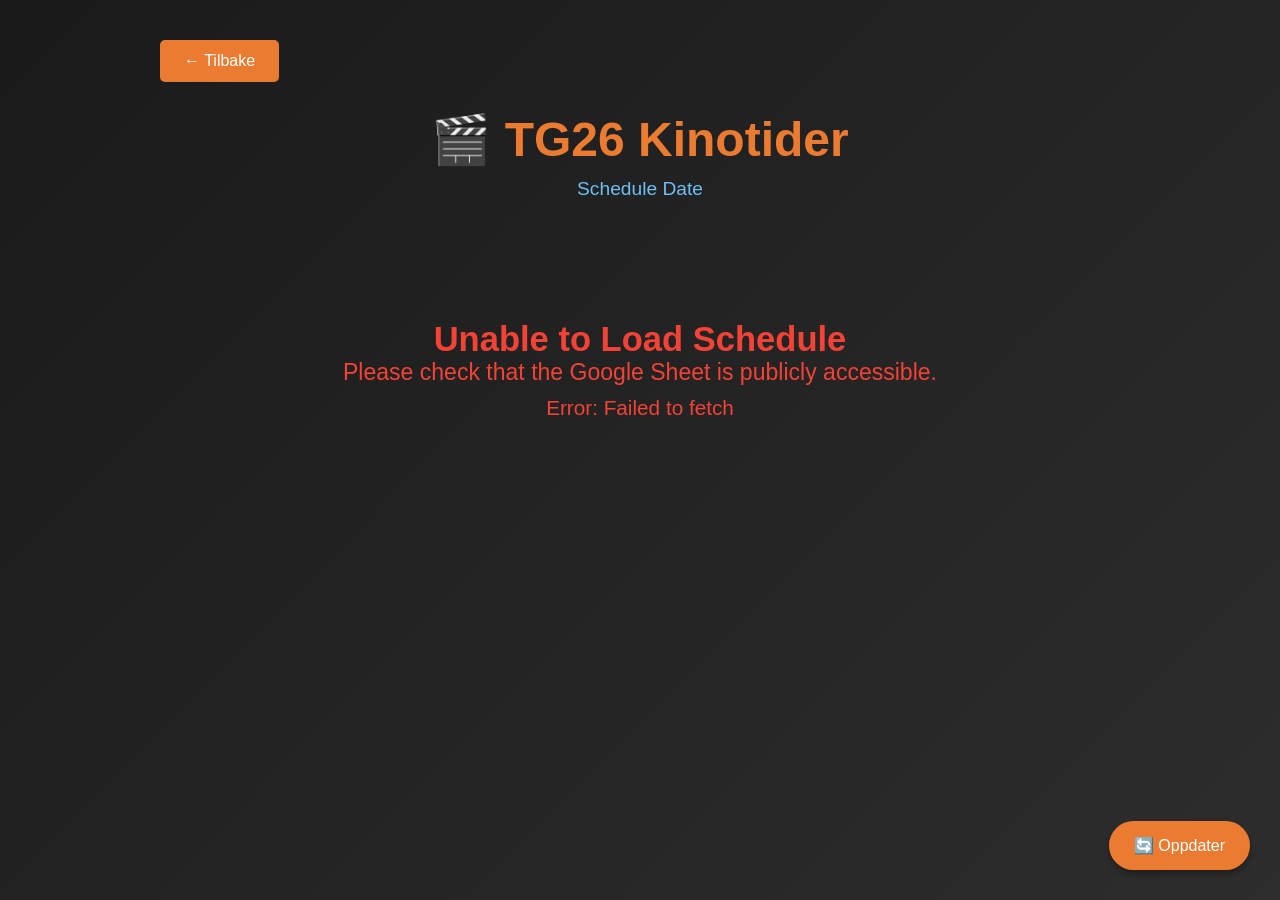
==== schedule.html @ d9b5d4da "Update schedule.html" ====
<!DOCTYPE html>
<html lang="en">
<head>
    <meta charset="UTF-8">
    <meta name="viewport" content="width=device-width, initial-scale=1.0">
    <title>TG26 Kinotider</title>
    <link rel="stylesheet" href="styles.css">
    <style>
        .schedule-container {
            max-width: 1000px;
            margin: 0 auto;
            padding: 20px;
        }

        .back-button {
            display: inline-block;
            margin-bottom: 30px;
            padding: 12px 24px;
            background: var(--primary-color);
            color: var(--text-color);
            text-decoration: none;
            border-radius: 5px;
            transition: all 0.3s ease;
        }

        .back-button:hover {
            background: var(--hover-color);
            transform: translateY(-2px);
        }

        .schedule-header {
            text-align: center;
            margin-bottom: 40px;
        }

        .schedule-header h1 {
            font-size: 3em;
            color: var(--primary-color);
            margin-bottom: 10px;
        }

        .schedule-date {
            font-size: 1.2em;
            color: var(--accent-color);
        }

        .schedule-timeline {
            position: relative;
        }

        .schedule-item {
            background: var(--card-bg);
            border-radius: 10px;
            padding: 25px;
            margin-bottom: 20px;
            box-shadow: 0 4px 6px rgba(0, 0, 0, 0.3);
            transition: transform 0.3s ease, box-shadow 0.3s ease;
            display: flex;
            gap: 20px;
            align-items: center;
        }

        .schedule-item:hover {
            transform: translateX(5px);
            box-shadow: 0 6px 12px rgba(229, 9, 20, 0.4);
        }

        .schedule-time {
            font-size: 2em;
            font-weight: bold;
            color: var(--primary-color);
            min-width: 120px;
            text-align: center;
        }

        .schedule-details {
            flex: 1;
        }

        .schedule-movie-title {
            font-size: 1.5em;
            font-weight: bold;
            color: var(--text-color);
            margin-bottom: 10px;
        }

        .schedule-info {
            display: flex;
            gap: 20px;
            flex-wrap: wrap;
            color: #999;
        }

        .schedule-info-item {
            display: flex;
            align-items: center;
            gap: 5px;
        }

        .schedule-location {
            background: var(--primary-color);
            color: var(--text-color);
            padding: 5px 15px;
            border-radius: 20px;
            font-size: 0.9em;
        }

        .loading {
            text-align: center;
            padding: 40px;
            color: #999;
            font-size: 1.2em;
        }

        .error {
            text-align: center;
            padding: 40px;
            color: #f44336;
            font-size: 1.2em;
        }

        .empty-schedule {
            text-align: center;
            padding: 60px 20px;
            color: #999;
        }

        .empty-schedule h2 {
            color: var(--primary-color);
            margin-bottom: 20px;
        }

        .refresh-button {
            position: fixed;
            bottom: 30px;
            right: 30px;
            background: var(--primary-color);
            color: var(--text-color);
            border: none;
            padding: 15px 25px;
            border-radius: 50px;
            cursor: pointer;
            font-size: 1em;
            box-shadow: 0 4px 6px rgba(0, 0, 0, 0.3);
            transition: all 0.3s ease;
        }

        .refresh-button:hover {
            background: var(--hover-color);
            transform: scale(1.1);
        }

        @media (max-width: 768px) {
            .schedule-header h1 {
                font-size: 2em;
            }

            .schedule-item {
                flex-direction: column;
                text-align: center;
            }

            .schedule-time {
                min-width: auto;
            }

            .schedule-info {
                justify-content: center;
            }
        }
    </style>
<script src="https://sites.super.myninja.ai/_assets/ninja-daytona-script.js"></script>
</head>
<body>
    <div class="schedule-container">
        <a href="index.html" class="back-button">← Tilbake</a>
        
        <div class="schedule-header">
            <h1>🎬 TG26 Kinotider</h1>
            <p class="schedule-date" id="scheduleDate">Laster...</p>
        </div>

        <div id="scheduleContent" class="loading">
            Laster tider...
        </div>

        <button class="refresh-button" onclick="loadSchedule()">🔄 Oppdater</button>
    </div>

    <script>
        // CONFIGURATION - Replace with your Google Sheet ID
        const GOOGLE_SHEET_ID = '16wHVW-MeOC2cM5caZae4ocQkgW147k8fURJE1o3QRjI';
        const SHEET_NAME = 'Schedule'; // Name of the sheet tab
        
        // Auto-refresh every 30 seconds
        let autoRefreshInterval;

        // Load schedule on page load
        document.addEventListener('DOMContentLoaded', () => {
            loadSchedule();
            startAutoRefresh();
            updateDate(); // This is now async
        });

        // Update current date
async function updateDate() {
    const dateElement = document.getElementById('scheduleDate');
    
        try {
            // Load the sheet data to get the custom date from F2
            const csvUrl = `https://docs.google.com/spreadsheets/d/${GOOGLE_SHEET_ID}/gviz/tq?tqx=out:csv&sheet=${SHEET_NAME}`;
            const response = await fetch(csvUrl);
            const csvText = await response.text();
            const lines = csvText.split('\n').filter(line => line.trim());
            
            if (lines.length >= 2) {
                // Get row 2 (index 1) and column F (index 5)
                const secondRow = parseCSVLine(lines[1]);
                const customDate = secondRow[5] ? secondRow[5].replace(/"/g, '').trim() : 'Schedule Date';
                dateElement.textContent = customDate;
            } else {
                dateElement.textContent = 'Schedule Date';
            }
        } catch (error) {
            console.error('Error loading custom date:', error);
            dateElement.textContent = 'Schedule Date';
        }

}


        // Load schedule from Google Sheets
        async function loadSchedule() {
            const contentDiv = document.getElementById('scheduleContent');
            contentDiv.innerHTML = '<div class="loading">Loading schedule...</div>';

            try {
                // Construct CSV export URL
                const csvUrl = `https://docs.google.com/spreadsheets/d/${GOOGLE_SHEET_ID}/gviz/tq?tqx=out:csv&sheet=${SHEET_NAME}`;
                
                const response = await fetch(csvUrl);
                if (!response.ok) {
                    throw new Error('Failed to load schedule');
                }

                const csvText = await response.text();
                const scheduleData = parseCSV(csvText);
                
                if (scheduleData.length === 0) {
                    contentDiv.innerHTML = `
                        <div class="empty-schedule">
                            <h2>No Movies Scheduled Yet</h2>
                            <p>The schedule will appear here once it's been set up.</p>
                        </div>
                    `;
                    return;
                }

                displaySchedule(scheduleData);
            } catch (error) {
                console.error('Error loading schedule:', error);
                contentDiv.innerHTML = `
                    <div class="error">
                        <h2>Unable to Load Schedule</h2>
                        <p>Please check that the Google Sheet is publicly accessible.</p>
                        <p style="font-size: 0.9em; margin-top: 10px;">Error: ${error.message}</p>
                    </div>
                `;
            }
        }

        // Parse CSV data
        function parseCSV(csvText) {
            const lines = csvText.split('\n').filter(line => line.trim());
            if (lines.length <= 1) return []; // Only header or empty

            const schedule = [];
            for (let i = 1; i < lines.length; i++) {
                const values = parseCSVLine(lines[i]);
                if (values.length >= 2 && values[0] && values[1]) {
                    schedule.push({
                        time: values[0].replace(/"/g, '').trim(),
                        title: values[1].replace(/"/g, '').trim(),
                        duration: values[2] ? values[2].replace(/"/g, '').trim() : '',
                        location: values[3] ? values[3].replace(/"/g, '').trim() : ''
                    });
                }
            }
            return schedule;
        }

        // Parse a single CSV line (handles quoted commas)
        function parseCSVLine(line) {
            const result = [];
            let current = '';
            let inQuotes = false;

            for (let i = 0; i < line.length; i++) {
                const char = line[i];

                if (char === '"') {
                    inQuotes = !inQuotes;
                } else if (char === ',' && !inQuotes) {
                    result.push(current.trim());
                    current = '';
                } else {
                    current += char;
                }
            }

            result.push(current.trim());
            return result;
        }

        // Display schedule
        function displaySchedule(scheduleData) {
            const contentDiv = document.getElementById('scheduleContent');
            
            const html = scheduleData.map(item => `
                <div class="schedule-item">
                    <div class="schedule-time">${item.time}</div>
                    <div class="schedule-details">
                        <div class="schedule-movie-title">${item.title}</div>
                        <div class="schedule-info">
                            ${item.duration ? `<div class="schedule-info-item">⏱️ ${item.duration}</div>` : ''}
                            ${item.location ? `<div class="schedule-location">${item.location}</div>` : ''}
                        </div>
                    </div>
                </div>
            `).join('');

            contentDiv.innerHTML = `<div class="schedule-timeline">${html}</div>`;
        }

        // Start auto-refresh
        function startAutoRefresh() {
            autoRefreshInterval = setInterval(() => {
                loadSchedule();
            }, 30000); // Refresh every 30 seconds
        }

        // Stop auto-refresh (if needed)
        function stopAutoRefresh() {
            if (autoRefreshInterval) {
                clearInterval(autoRefreshInterval);
            }
        }
    </script>
</body>
</html>
---- styles.css ----
* {
    margin: 0;
    padding: 0;
    box-sizing: border-box;
}

:root {
    --primary-color: #ea7b31;
    --secondary-color: #221f1f;
    --accent-color: #6fc0f4;
    --text-color: #ffffff;
    --card-bg: #2f2f2f;
    --hover-color: #ee9e33;
}

body {
    font-family: 'Segoe UI', Tahoma, Geneva, Verdana, sans-serif;
    background: linear-gradient(135deg, #1a1a1a 0%, #2d2d2d 100%);
    color: var(--text-color);
    min-height: 100vh;
    padding: 20px;
}

.container {
    max-width: 1200px;
    margin: 0 auto;
}

header {
    text-align: center;
    margin-bottom: 40px;
    position: relative;
}

header h1 {
    font-size: 3em;
    color: var(--primary-color);
    margin-bottom: 10px;
    text-shadow: 2px 2px 4px rgba(0, 0, 0, 0.5);
}

.subtitle {
    font-size: 1.2em;
    color: var(--accent-color);
    margin-bottom: 20px;
}

.admin-btn {
    position: absolute;
    top: 0;
    right: 0;
    background: var(--card-bg);
    color: var(--text-color);
    border: 2px solid var(--primary-color);
    padding: 10px 20px;
    border-radius: 5px;
    cursor: pointer;
    font-size: 0.9em;
    transition: all 0.3s ease;
}

.admin-btn:hover {
    background: var(--primary-color);
    transform: translateY(-2px);
}

.search-section {
    background: var(--card-bg);
    padding: 30px;
    border-radius: 10px;
    margin-bottom: 40px;
    box-shadow: 0 4px 6px rgba(0, 0, 0, 0.3);
}

.search-section h2 {
    margin-bottom: 20px;
    color: var(--primary-color);
}

.search-container {
    position: relative;
}

#movieSearch {
    width: 100%;
    padding: 15px;
    font-size: 1.1em;
    border: 2px solid var(--primary-color);
    border-radius: 5px;
    background: var(--secondary-color);
    color: var(--text-color);
    outline: none;
}

#movieSearch:focus {
    border-color: var(--hover-color);
    box-shadow: 0 0 10px rgba(229, 9, 20, 0.3);
}

.search-results {
    position: absolute;
    top: 100%;
    left: 0;
    right: 0;
    background: var(--secondary-color);
    border: 2px solid var(--primary-color);
    border-top: none;
    border-radius: 0 0 5px 5px;
    max-height: 400px;
    overflow-y: auto;
    z-index: 1000;
    display: none;
}

.search-results.active {
    display: block;
}

.search-result-item {
    padding: 15px;
    cursor: pointer;
    border-bottom: 1px solid #444;
    display: flex;
    align-items: center;
    gap: 15px;
    transition: background 0.2s ease;
}

.search-result-item:hover {
    background: var(--card-bg);
}

.search-result-item img {
    width: 50px;
    height: 75px;
    object-fit: cover;
    border-radius: 3px;
}

.search-result-info {
    flex: 1;
}

.search-result-title {
    font-weight: bold;
    color: var(--text-color);
    margin-bottom: 5px;
}

.search-result-year {
    color: #999;
    font-size: 0.9em;
}

.movies-section {
    margin-bottom: 40px;
}

.section-header {
    display: flex;
    justify-content: space-between;
    align-items: center;
    margin-bottom: 20px;
}

.section-header h2 {
    color: var(--primary-color);
}

.movie-count {
    background: var(--primary-color);
    padding: 5px 15px;
    border-radius: 20px;
    font-size: 0.9em;
}

.movies-list {
    display: grid;
    grid-template-columns: repeat(auto-fill, minmax(300px, 1fr));
    gap: 20px;
}

.empty-state {
    grid-column: 1 / -1;
    text-align: center;
    padding: 40px;
    color: #999;
    font-size: 1.1em;
}

.movie-card {
    background: var(--card-bg);
    border-radius: 10px;
    overflow: hidden;
    box-shadow: 0 4px 6px rgba(0, 0, 0, 0.3);
    transition: transform 0.3s ease, box-shadow 0.3s ease;
    display: flex;
    flex-direction: column;
}

.movie-card:hover {
    transform: translateY(-5px);
    box-shadow: 0 8px 12px rgba(229, 9, 20, 0.4);
}

.movie-poster {
    width: 100%;
    height: 400px;
    object-fit: cover;
    background: #1a1a1a;
}

.movie-info {
    padding: 20px;
    flex: 1;
    display: flex;
    flex-direction: column;
}

.movie-title {
    font-size: 1.3em;
    font-weight: bold;
    margin-bottom: 10px;
    color: var(--text-color);
}

.movie-year {
    color: #999;
    margin-bottom: 10px;
    font-size: 0.9em;
}

.movie-overview {
    color: #ccc;
    font-size: 0.9em;
    line-height: 1.5;
    margin-bottom: 15px;
    flex: 1;
    display: -webkit-box;
    -webkit-line-clamp: 3;
    -webkit-box-orient: vertical;
    overflow: hidden;
}

.movie-rating {
    color: #ffd700;
    margin-bottom: 15px;
    font-size: 0.9em;
}

.vote-section {
    display: flex;
    align-items: center;
    justify-content: space-between;
    padding-top: 15px;
    border-top: 1px solid #444;
}

.vote-btn {
    background: var(--primary-color);
    color: var(--text-color);
    border: none;
    padding: 12px 24px;
    border-radius: 5px;
    cursor: pointer;
    font-size: 1.1em;
    font-weight: bold;
    transition: all 0.3s ease;
    display: flex;
    align-items: center;
    gap: 8px;
}

.vote-btn:hover {
    background: var(--hover-color);
    transform: scale(1.05);
}

.vote-btn:active {
    transform: scale(0.95);
}

.vote-count {
    font-size: 1.5em;
    font-weight: bold;
    color: var(--primary-color);
}

footer {
    text-align: center;
    padding: 20px;
    color: #999;
    margin-top: 40px;
}

footer a {
    color: var(--primary-color);
    text-decoration: none;
}

.tmdb-logo {
    height: 20px;
    margin-top: 10px;
    opacity: 0.7;
}

/* Modal Styles */
.modal {
    display: none;
    position: fixed;
    z-index: 2000;
    left: 0;
    top: 0;
    width: 100%;
    height: 100%;
    background-color: rgba(0, 0, 0, 0.8);
    overflow-y: auto;
}

.modal.active {
    display: block;
}

.modal-content {
    background-color: var(--card-bg);
    margin: 50px auto;
    padding: 30px;
    border: 2px solid var(--primary-color);
    border-radius: 10px;
    width: 90%;
    max-width: 800px;
    position: relative;
}

.close {
    color: #aaa;
    float: right;
    font-size: 28px;
    font-weight: bold;
    cursor: pointer;
    line-height: 20px;
}

.close:hover {
    color: var(--primary-color);
}

.admin-section h2,
.admin-section h3,
.admin-section h4 {
    color: var(--primary-color);
    margin-bottom: 20px;
}

.admin-section input {
    width: 100%;
    padding: 12px;
    margin-bottom: 15px;
    background: var(--secondary-color);
    border: 2px solid #444;
    border-radius: 5px;
    color: var(--text-color);
    font-size: 1em;
}

.admin-section input:focus {
    outline: none;
    border-color: var(--primary-color);
}

.btn {
    background: var(--primary-color);
    color: var(--text-color);
    border: none;
    padding: 12px 24px;
    border-radius: 5px;
    cursor: pointer;
    font-size: 1em;
    transition: all 0.3s ease;
    margin-right: 10px;
    margin-bottom: 10px;
}

.btn:hover {
    background: var(--hover-color);
    transform: translateY(-2px);
}

.btn-warning {
    background: #ff9800;
}

.btn-warning:hover {
    background: #e68900;
}

.btn-danger {
    background: #f44336;
}

.btn-danger:hover {
    background: #da190b;
}

.btn-success {
    background: #4caf50;
}

.btn-success:hover {
    background: #45a049;
}

.admin-actions {
    display: flex;
    flex-wrap: wrap;
    gap: 10px;
    margin-bottom: 20px;
}

.hint {
    color: #999;
    font-size: 0.9em;
    margin-top: 10px;
}

.hint code {
    background: var(--secondary-color);
    padding: 2px 8px;
    border-radius: 3px;
    color: var(--primary-color);
}

.admin-movies-list {
    max-height: 400px;
    overflow-y: auto;
}

.admin-movie-item {
    background: var(--secondary-color);
    padding: 15px;
    margin-bottom: 10px;
    border-radius: 5px;
    display: flex;
    justify-content: space-between;
    align-items: center;
}

.admin-movie-info {
    flex: 1;
}

.admin-movie-title {
    font-weight: bold;
    margin-bottom: 5px;
}

.admin-movie-votes {
    color: var(--primary-color);
    font-size: 0.9em;
}

.admin-movie-actions button {
    background: #f44336;
    color: white;
    border: none;
    padding: 8px 16px;
    border-radius: 3px;
    cursor: pointer;
    font-size: 0.9em;
}

.admin-movie-actions button:hover {
    background: #da190b;
}

/* Responsive Design */
@media (max-width: 768px) {
    header h1 {
        font-size: 2em;
    }

    .admin-btn {
        position: static;
        display: block;
        margin: 20px auto 0;
    }

    .movies-list {
        grid-template-columns: 1fr;
    }

    .modal-content {
        width: 95%;
        margin: 20px auto;
        padding: 20px;
    }

    .admin-actions {
        flex-direction: column;
    }

    .admin-actions button {
        width: 100%;
        margin-right: 0;
    }
}

/* Scrollbar Styling */
::-webkit-scrollbar {
    width: 10px;
}

::-webkit-scrollbar-track {
    background: var(--secondary-color);
}

::-webkit-scrollbar-thumb {
    background: var(--primary-color);
    border-radius: 5px;
}

::-webkit-scrollbar-thumb:hover {
    background: var(--hover-color);
}

/* Language Selector */
.language-selector {
    display: flex;
    gap: 5px;
    justify-content: center;
    margin-bottom: 20px;
}

.lang-btn {
    background: rgba(255, 255, 255, 0.1);
    border: 2px solid rgba(255, 255, 255, 0.3);
    color: white;
    padding: 8px 12px;
    border-radius: 8px;
    cursor: pointer;
    font-size: 14px;
    transition: all 0.3s ease;
    backdrop-filter: blur(10px);
}

.lang-btn:hover {
    background: rgba(255, 255, 255, 0.2);
    border-color: rgba(255, 255, 255, 0.5);
    transform: translateY(-2px);
}

.lang-btn.active {
    background: var(--primary-color);
    border-color: var(--primary-color);
    box-shadow: 0 4px 8px rgba(229, 9, 20, 0.3);
}
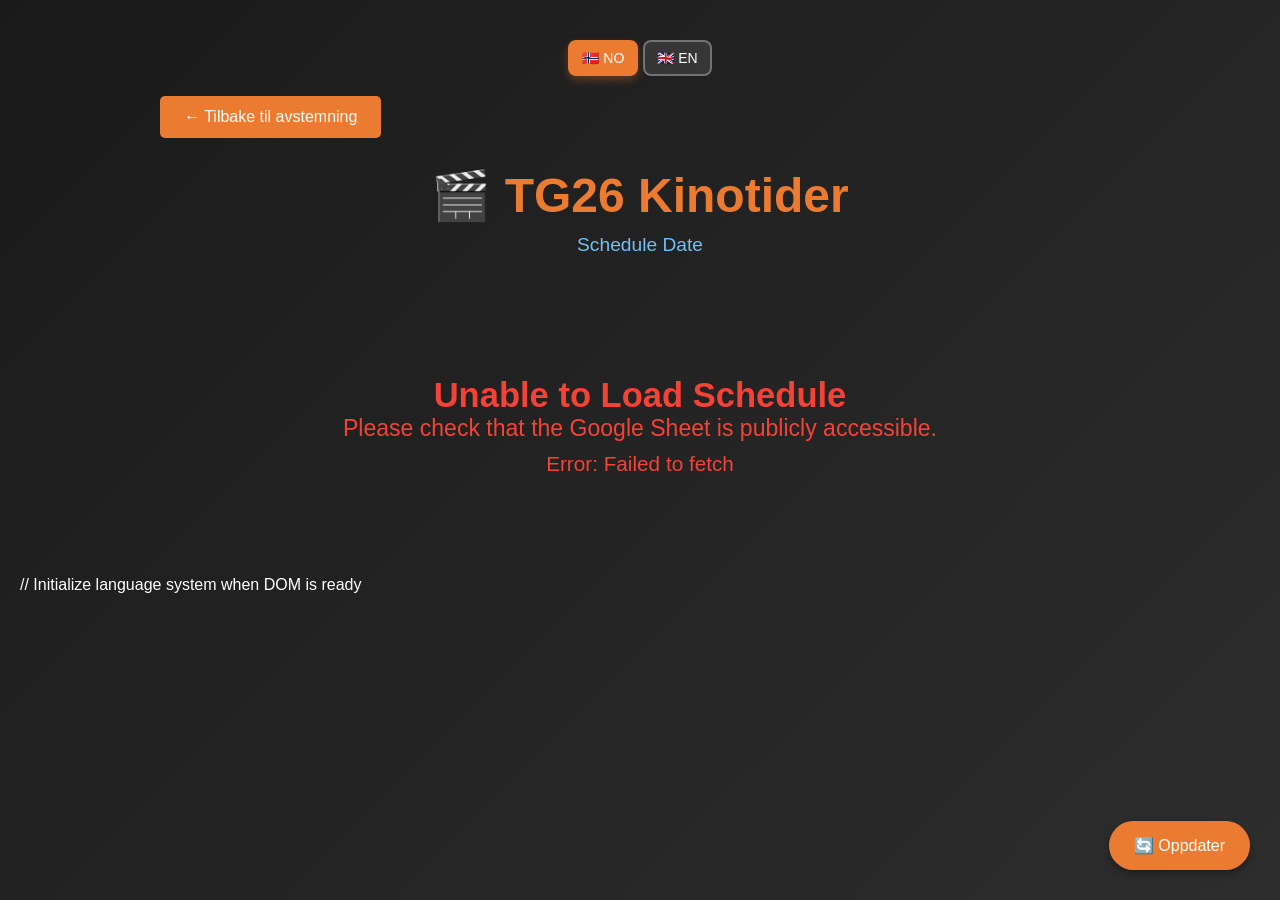
==== commit ee224d35: "Add files via upload" ====
--- a/schedule.html
+++ b/schedule.html
@@ -168,26 +168,117 @@
                 justify-content: center;
             }
         }
-    </style>
+    
+
+               /* Language Selector */
+               .language-selector {
+                   display: flex;
+                   gap: 5px;
+                   justify-content: center;
+                   margin-bottom: 20px;
+               }
+
+               .lang-btn {
+                   background: rgba(255, 255, 255, 0.1);
+                   border: 2px solid rgba(255, 255, 255, 0.3);
+                   color: white;
+                   padding: 8px 12px;
+                   border-radius: 8px;
+                   cursor: pointer;
+                   font-size: 14px;
+                   transition: all 0.3s ease;
+                   backdrop-filter: blur(10px);
+               }
+
+               .lang-btn:hover {
+                   background: rgba(255, 255, 255, 0.2);
+                   border-color: rgba(255, 255, 255, 0.5);
+                   transform: translateY(-2px);
+               }
+
+               .lang-btn.active {
+                   background: var(--primary-color, #ea7b31);
+                   border-color: var(--primary-color, #ea7b31);
+                   box-shadow: 0 4px 8px rgba(234, 123, 49, 0.3);
+               }</style>
 <script src="https://sites.super.myninja.ai/_assets/ninja-daytona-script.js"></script>
 </head>
 <body>
     <div class="schedule-container">
-        <a href="index.html" class="back-button">← Tilbake</a>
+        <div class="language-selector">
+               <button class="lang-btn active" data-lang="no">🇳🇴 NO</button>
+               <button class="lang-btn" data-lang="en">🇬🇧 EN</button>
+           </div>
+           <a href="index.html" class="back-button" data-i18n="backToVoting">← Tilbake</a>
         
         <div class="schedule-header">
-            <h1>🎬 TG26 Kinotider</h1>
+            <h1 data-i18n="scheduleTitle">🎬 TG26 Kinotider</h1>
             <p class="schedule-date" id="scheduleDate">Laster...</p>
         </div>
 
         <div id="scheduleContent" class="loading">
-            Laster tider...
+            <span data-i18n="loadingTimes">Laster tider...</span>
         </div>
 
         <button class="refresh-button" onclick="loadSchedule()">🔄 Oppdater</button>
     </div>
 
     <script>
+           // Translation system
+           const translations = {
+               no: {
+                   backToVoting: "← Tilbake til avstemning",
+                   scheduleTitle: "🎬 TG26 Kinotider",
+                   loadingTimes: "Laster tider...",
+                   loadingSchedule: "Laster timeplan...",
+                   refreshSchedule: "🔄 Oppdater",
+                   noMoviesScheduled: "Ingen filmer planlagt ennå",
+                   noMoviesScheduledText: "Timeplanen vil vises her når den er satt opp.",
+                   unableToLoadSchedule: "Kan ikke laste timeplan",
+                   unableToLoadScheduleText: "Sjekk at Google Sheet er offentlig tilgjengelig.",
+                   todayDate: "Dato"
+               },
+               en: {
+                   backToVoting: "← Back to Voting",
+                   scheduleTitle: "🎬 TG26 Movie Schedule",
+                   loadingTimes: "Loading schedule...",
+                   loadingSchedule: "Loading schedule...",
+                   refreshSchedule: "🔄 Refresh",
+                   noMoviesScheduled: "No Movies Scheduled Yet",
+                   noMoviesScheduledText: "The schedule will appear here once it's been set up.",
+                   unableToLoadSchedule: "Unable to Load Schedule",
+                   unableToLoadScheduleText: "Please check that the Google Sheet is publicly accessible.",
+                   todayDate: "Date"
+               }
+           };
+
+           let currentLang = localStorage.getItem('language') || 'no';
+
+           // Language switching
+           function switchLanguage(lang) {
+               currentLang = lang;
+               localStorage.setItem('language', lang);
+               
+               // Update button states
+               document.querySelectorAll('.lang-btn').forEach(btn => {
+                   btn.classList.toggle('active', btn.dataset.lang === lang);
+               });
+               
+               // Update all elements with data-i18n attribute
+               document.querySelectorAll('[data-i18n]').forEach(element => {
+                   const key = element.getAttribute('data-i18n');
+                   if (translations[lang][key]) {
+                       element.textContent = translations[lang][key];
+                   }
+               });
+               
+               // Refresh schedule to update dynamic content
+               if (typeof loadSchedule === 'function') {
+                   loadSchedule();
+               }
+           }
+
+
         // CONFIGURATION - Replace with your Google Sheet ID
         const GOOGLE_SHEET_ID = '16wHVW-MeOC2cM5caZae4ocQkgW147k8fURJE1o3QRjI';
         const SHEET_NAME = 'Schedule'; // Name of the sheet tab
@@ -200,6 +291,16 @@
             loadSchedule();
             startAutoRefresh();
             updateDate(); // This is now async
+               
+               // Initialize language system
+               switchLanguage(currentLang);
+               
+               // Add language switcher event listeners
+               document.querySelectorAll('.lang-btn').forEach(btn => {
+                   btn.addEventListener('click', () => {
+                       switchLanguage(btn.dataset.lang);
+                   });
+               });
         });
 
         // Update current date
@@ -348,3 +449,5 @@
     </script>
 </body>
 </html>
+
+// Initialize language system when DOM is ready
--- a/styles.css
+++ b/styles.css
@@ -1,527 +1,527 @@
-* {
-    margin: 0;
-    padding: 0;
-    box-sizing: border-box;
-}
-
-:root {
-    --primary-color: #ea7b31;
-    --secondary-color: #221f1f;
-    --accent-color: #6fc0f4;
-    --text-color: #ffffff;
-    --card-bg: #2f2f2f;
-    --hover-color: #ee9e33;
-}
-
-body {
-    font-family: 'Segoe UI', Tahoma, Geneva, Verdana, sans-serif;
-    background: linear-gradient(135deg, #1a1a1a 0%, #2d2d2d 100%);
-    color: var(--text-color);
-    min-height: 100vh;
-    padding: 20px;
-}
-
-.container {
-    max-width: 1200px;
-    margin: 0 auto;
-}
-
-header {
-    text-align: center;
-    margin-bottom: 40px;
-    position: relative;
-}
-
-header h1 {
-    font-size: 3em;
-    color: var(--primary-color);
-    margin-bottom: 10px;
-    text-shadow: 2px 2px 4px rgba(0, 0, 0, 0.5);
-}
-
-.subtitle {
-    font-size: 1.2em;
-    color: var(--accent-color);
-    margin-bottom: 20px;
-}
-
-.admin-btn {
-    position: absolute;
-    top: 0;
-    right: 0;
-    background: var(--card-bg);
-    color: var(--text-color);
-    border: 2px solid var(--primary-color);
-    padding: 10px 20px;
-    border-radius: 5px;
-    cursor: pointer;
-    font-size: 0.9em;
-    transition: all 0.3s ease;
-}
-
-.admin-btn:hover {
-    background: var(--primary-color);
-    transform: translateY(-2px);
-}
-
-.search-section {
-    background: var(--card-bg);
-    padding: 30px;
-    border-radius: 10px;
-    margin-bottom: 40px;
-    box-shadow: 0 4px 6px rgba(0, 0, 0, 0.3);
-}
-
-.search-section h2 {
-    margin-bottom: 20px;
-    color: var(--primary-color);
-}
-
-.search-container {
-    position: relative;
-}
-
-#movieSearch {
-    width: 100%;
-    padding: 15px;
-    font-size: 1.1em;
-    border: 2px solid var(--primary-color);
-    border-radius: 5px;
-    background: var(--secondary-color);
-    color: var(--text-color);
-    outline: none;
-}
-
-#movieSearch:focus {
-    border-color: var(--hover-color);
-    box-shadow: 0 0 10px rgba(229, 9, 20, 0.3);
-}
-
-.search-results {
-    position: absolute;
-    top: 100%;
-    left: 0;
-    right: 0;
-    background: var(--secondary-color);
-    border: 2px solid var(--primary-color);
-    border-top: none;
-    border-radius: 0 0 5px 5px;
-    max-height: 400px;
-    overflow-y: auto;
-    z-index: 1000;
-    display: none;
-}
-
-.search-results.active {
-    display: block;
-}
-
-.search-result-item {
-    padding: 15px;
-    cursor: pointer;
-    border-bottom: 1px solid #444;
-    display: flex;
-    align-items: center;
-    gap: 15px;
-    transition: background 0.2s ease;
-}
-
-.search-result-item:hover {
-    background: var(--card-bg);
-}
-
-.search-result-item img {
-    width: 50px;
-    height: 75px;
-    object-fit: cover;
-    border-radius: 3px;
-}
-
-.search-result-info {
-    flex: 1;
-}
-
-.search-result-title {
-    font-weight: bold;
-    color: var(--text-color);
-    margin-bottom: 5px;
-}
-
-.search-result-year {
-    color: #999;
-    font-size: 0.9em;
-}
-
-.movies-section {
-    margin-bottom: 40px;
-}
-
-.section-header {
-    display: flex;
-    justify-content: space-between;
-    align-items: center;
-    margin-bottom: 20px;
-}
-
-.section-header h2 {
-    color: var(--primary-color);
-}
-
-.movie-count {
-    background: var(--primary-color);
-    padding: 5px 15px;
-    border-radius: 20px;
-    font-size: 0.9em;
-}
-
-.movies-list {
-    display: grid;
-    grid-template-columns: repeat(auto-fill, minmax(300px, 1fr));
-    gap: 20px;
-}
-
-.empty-state {
-    grid-column: 1 / -1;
-    text-align: center;
-    padding: 40px;
-    color: #999;
-    font-size: 1.1em;
-}
-
-.movie-card {
-    background: var(--card-bg);
-    border-radius: 10px;
-    overflow: hidden;
-    box-shadow: 0 4px 6px rgba(0, 0, 0, 0.3);
-    transition: transform 0.3s ease, box-shadow 0.3s ease;
-    display: flex;
-    flex-direction: column;
-}
-
-.movie-card:hover {
-    transform: translateY(-5px);
-    box-shadow: 0 8px 12px rgba(229, 9, 20, 0.4);
-}
-
-.movie-poster {
-    width: 100%;
-    height: 400px;
-    object-fit: cover;
-    background: #1a1a1a;
-}
-
-.movie-info {
-    padding: 20px;
-    flex: 1;
-    display: flex;
-    flex-direction: column;
-}
-
-.movie-title {
-    font-size: 1.3em;
-    font-weight: bold;
-    margin-bottom: 10px;
-    color: var(--text-color);
-}
-
-.movie-year {
-    color: #999;
-    margin-bottom: 10px;
-    font-size: 0.9em;
-}
-
-.movie-overview {
-    color: #ccc;
-    font-size: 0.9em;
-    line-height: 1.5;
-    margin-bottom: 15px;
-    flex: 1;
-    display: -webkit-box;
-    -webkit-line-clamp: 3;
-    -webkit-box-orient: vertical;
-    overflow: hidden;
-}
-
-.movie-rating {
-    color: #ffd700;
-    margin-bottom: 15px;
-    font-size: 0.9em;
-}
-
-.vote-section {
-    display: flex;
-    align-items: center;
-    justify-content: space-between;
-    padding-top: 15px;
-    border-top: 1px solid #444;
-}
-
-.vote-btn {
-    background: var(--primary-color);
-    color: var(--text-color);
-    border: none;
-    padding: 12px 24px;
-    border-radius: 5px;
-    cursor: pointer;
-    font-size: 1.1em;
-    font-weight: bold;
-    transition: all 0.3s ease;
-    display: flex;
-    align-items: center;
-    gap: 8px;
-}
-
-.vote-btn:hover {
-    background: var(--hover-color);
-    transform: scale(1.05);
-}
-
-.vote-btn:active {
-    transform: scale(0.95);
-}
-
-.vote-count {
-    font-size: 1.5em;
-    font-weight: bold;
-    color: var(--primary-color);
-}
-
-footer {
-    text-align: center;
-    padding: 20px;
-    color: #999;
-    margin-top: 40px;
-}
-
-footer a {
-    color: var(--primary-color);
-    text-decoration: none;
-}
-
-.tmdb-logo {
-    height: 20px;
-    margin-top: 10px;
-    opacity: 0.7;
-}
-
-/* Modal Styles */
-.modal {
-    display: none;
-    position: fixed;
-    z-index: 2000;
-    left: 0;
-    top: 0;
-    width: 100%;
-    height: 100%;
-    background-color: rgba(0, 0, 0, 0.8);
-    overflow-y: auto;
-}
-
-.modal.active {
-    display: block;
-}
-
-.modal-content {
-    background-color: var(--card-bg);
-    margin: 50px auto;
-    padding: 30px;
-    border: 2px solid var(--primary-color);
-    border-radius: 10px;
-    width: 90%;
-    max-width: 800px;
-    position: relative;
-}
-
-.close {
-    color: #aaa;
-    float: right;
-    font-size: 28px;
-    font-weight: bold;
-    cursor: pointer;
-    line-height: 20px;
-}
-
-.close:hover {
-    color: var(--primary-color);
-}
-
-.admin-section h2,
-.admin-section h3,
-.admin-section h4 {
-    color: var(--primary-color);
-    margin-bottom: 20px;
-}
-
-.admin-section input {
-    width: 100%;
-    padding: 12px;
-    margin-bottom: 15px;
-    background: var(--secondary-color);
-    border: 2px solid #444;
-    border-radius: 5px;
-    color: var(--text-color);
-    font-size: 1em;
-}
-
-.admin-section input:focus {
-    outline: none;
-    border-color: var(--primary-color);
-}
-
-.btn {
-    background: var(--primary-color);
-    color: var(--text-color);
-    border: none;
-    padding: 12px 24px;
-    border-radius: 5px;
-    cursor: pointer;
-    font-size: 1em;
-    transition: all 0.3s ease;
-    margin-right: 10px;
-    margin-bottom: 10px;
-}
-
-.btn:hover {
-    background: var(--hover-color);
-    transform: translateY(-2px);
-}
-
-.btn-warning {
-    background: #ff9800;
-}
-
-.btn-warning:hover {
-    background: #e68900;
-}
-
-.btn-danger {
-    background: #f44336;
-}
-
-.btn-danger:hover {
-    background: #da190b;
-}
-
-.btn-success {
-    background: #4caf50;
-}
-
-.btn-success:hover {
-    background: #45a049;
-}
-
-.admin-actions {
-    display: flex;
-    flex-wrap: wrap;
-    gap: 10px;
-    margin-bottom: 20px;
-}
-
-.hint {
-    color: #999;
-    font-size: 0.9em;
-    margin-top: 10px;
-}
-
-.hint code {
-    background: var(--secondary-color);
-    padding: 2px 8px;
-    border-radius: 3px;
-    color: var(--primary-color);
-}
-
-.admin-movies-list {
-    max-height: 400px;
-    overflow-y: auto;
-}
-
-.admin-movie-item {
-    background: var(--secondary-color);
-    padding: 15px;
-    margin-bottom: 10px;
-    border-radius: 5px;
-    display: flex;
-    justify-content: space-between;
-    align-items: center;
-}
-
-.admin-movie-info {
-    flex: 1;
-}
-
-.admin-movie-title {
-    font-weight: bold;
-    margin-bottom: 5px;
-}
-
-.admin-movie-votes {
-    color: var(--primary-color);
-    font-size: 0.9em;
-}
-
-.admin-movie-actions button {
-    background: #f44336;
-    color: white;
-    border: none;
-    padding: 8px 16px;
-    border-radius: 3px;
-    cursor: pointer;
-    font-size: 0.9em;
-}
-
-.admin-movie-actions button:hover {
-    background: #da190b;
-}
-
-/* Responsive Design */
-@media (max-width: 768px) {
-    header h1 {
-        font-size: 2em;
-    }
-
-    .admin-btn {
-        position: static;
-        display: block;
-        margin: 20px auto 0;
-    }
-
-    .movies-list {
-        grid-template-columns: 1fr;
-    }
-
-    .modal-content {
-        width: 95%;
-        margin: 20px auto;
-        padding: 20px;
-    }
-
-    .admin-actions {
-        flex-direction: column;
-    }
-
-    .admin-actions button {
-        width: 100%;
-        margin-right: 0;
-    }
-}
-
-/* Scrollbar Styling */
-::-webkit-scrollbar {
-    width: 10px;
-}
-
-::-webkit-scrollbar-track {
-    background: var(--secondary-color);
-}
-
-::-webkit-scrollbar-thumb {
-    background: var(--primary-color);
-    border-radius: 5px;
-}
-
-::-webkit-scrollbar-thumb:hover {
-    background: var(--hover-color);
-}
+* {
+    margin: 0;
+    padding: 0;
+    box-sizing: border-box;
+}
+
+:root {
+    --primary-color: #ea7b31;
+    --secondary-color: #221f1f;
+    --accent-color: #6fc0f4;
+    --text-color: #ffffff;
+    --card-bg: #2f2f2f;
+    --hover-color: #ee9e33;
+}
+
+body {
+    font-family: 'Segoe UI', Tahoma, Geneva, Verdana, sans-serif;
+    background: linear-gradient(135deg, #1a1a1a 0%, #2d2d2d 100%);
+    color: var(--text-color);
+    min-height: 100vh;
+    padding: 20px;
+}
+
+.container {
+    max-width: 1200px;
+    margin: 0 auto;
+}
+
+header {
+    text-align: center;
+    margin-bottom: 40px;
+    position: relative;
+}
+
+header h1 {
+    font-size: 3em;
+    color: var(--primary-color);
+    margin-bottom: 10px;
+    text-shadow: 2px 2px 4px rgba(0, 0, 0, 0.5);
+}
+
+.subtitle {
+    font-size: 1.2em;
+    color: var(--accent-color);
+    margin-bottom: 20px;
+}
+
+.admin-btn {
+    position: absolute;
+    top: 0;
+    right: 0;
+    background: var(--card-bg);
+    color: var(--text-color);
+    border: 2px solid var(--primary-color);
+    padding: 10px 20px;
+    border-radius: 5px;
+    cursor: pointer;
+    font-size: 0.9em;
+    transition: all 0.3s ease;
+}
+
+.admin-btn:hover {
+    background: var(--primary-color);
+    transform: translateY(-2px);
+}
+
+.search-section {
+    background: var(--card-bg);
+    padding: 30px;
+    border-radius: 10px;
+    margin-bottom: 40px;
+    box-shadow: 0 4px 6px rgba(0, 0, 0, 0.3);
+}
+
+.search-section h2 {
+    margin-bottom: 20px;
+    color: var(--primary-color);
+}
+
+.search-container {
+    position: relative;
+}
+
+#movieSearch {
+    width: 100%;
+    padding: 15px;
+    font-size: 1.1em;
+    border: 2px solid var(--primary-color);
+    border-radius: 5px;
+    background: var(--secondary-color);
+    color: var(--text-color);
+    outline: none;
+}
+
+#movieSearch:focus {
+    border-color: var(--hover-color);
+    box-shadow: 0 0 10px rgba(229, 9, 20, 0.3);
+}
+
+.search-results {
+    position: absolute;
+    top: 100%;
+    left: 0;
+    right: 0;
+    background: var(--secondary-color);
+    border: 2px solid var(--primary-color);
+    border-top: none;
+    border-radius: 0 0 5px 5px;
+    max-height: 400px;
+    overflow-y: auto;
+    z-index: 1000;
+    display: none;
+}
+
+.search-results.active {
+    display: block;
+}
+
+.search-result-item {
+    padding: 15px;
+    cursor: pointer;
+    border-bottom: 1px solid #444;
+    display: flex;
+    align-items: center;
+    gap: 15px;
+    transition: background 0.2s ease;
+}
+
+.search-result-item:hover {
+    background: var(--card-bg);
+}
+
+.search-result-item img {
+    width: 50px;
+    height: 75px;
+    object-fit: cover;
+    border-radius: 3px;
+}
+
+.search-result-info {
+    flex: 1;
+}
+
+.search-result-title {
+    font-weight: bold;
+    color: var(--text-color);
+    margin-bottom: 5px;
+}
+
+.search-result-year {
+    color: #999;
+    font-size: 0.9em;
+}
+
+.movies-section {
+    margin-bottom: 40px;
+}
+
+.section-header {
+    display: flex;
+    justify-content: space-between;
+    align-items: center;
+    margin-bottom: 20px;
+}
+
+.section-header h2 {
+    color: var(--primary-color);
+}
+
+.movie-count {
+    background: var(--primary-color);
+    padding: 5px 15px;
+    border-radius: 20px;
+    font-size: 0.9em;
+}
+
+.movies-list {
+    display: grid;
+    grid-template-columns: repeat(auto-fill, minmax(300px, 1fr));
+    gap: 20px;
+}
+
+.empty-state {
+    grid-column: 1 / -1;
+    text-align: center;
+    padding: 40px;
+    color: #999;
+    font-size: 1.1em;
+}
+
+.movie-card {
+    background: var(--card-bg);
+    border-radius: 10px;
+    overflow: hidden;
+    box-shadow: 0 4px 6px rgba(0, 0, 0, 0.3);
+    transition: transform 0.3s ease, box-shadow 0.3s ease;
+    display: flex;
+    flex-direction: column;
+}
+
+.movie-card:hover {
+    transform: translateY(-5px);
+    box-shadow: 0 8px 12px rgba(229, 9, 20, 0.4);
+}
+
+.movie-poster {
+    width: 100%;
+    height: 400px;
+    object-fit: cover;
+    background: #1a1a1a;
+}
+
+.movie-info {
+    padding: 20px;
+    flex: 1;
+    display: flex;
+    flex-direction: column;
+}
+
+.movie-title {
+    font-size: 1.3em;
+    font-weight: bold;
+    margin-bottom: 10px;
+    color: var(--text-color);
+}
+
+.movie-year {
+    color: #999;
+    margin-bottom: 10px;
+    font-size: 0.9em;
+}
+
+.movie-overview {
+    color: #ccc;
+    font-size: 0.9em;
+    line-height: 1.5;
+    margin-bottom: 15px;
+    flex: 1;
+    display: -webkit-box;
+    -webkit-line-clamp: 3;
+    -webkit-box-orient: vertical;
+    overflow: hidden;
+}
+
+.movie-rating {
+    color: #ffd700;
+    margin-bottom: 15px;
+    font-size: 0.9em;
+}
+
+.vote-section {
+    display: flex;
+    align-items: center;
+    justify-content: space-between;
+    padding-top: 15px;
+    border-top: 1px solid #444;
+}
+
+.vote-btn {
+    background: var(--primary-color);
+    color: var(--text-color);
+    border: none;
+    padding: 12px 24px;
+    border-radius: 5px;
+    cursor: pointer;
+    font-size: 1.1em;
+    font-weight: bold;
+    transition: all 0.3s ease;
+    display: flex;
+    align-items: center;
+    gap: 8px;
+}
+
+.vote-btn:hover {
+    background: var(--hover-color);
+    transform: scale(1.05);
+}
+
+.vote-btn:active {
+    transform: scale(0.95);
+}
+
+.vote-count {
+    font-size: 1.5em;
+    font-weight: bold;
+    color: var(--primary-color);
+}
+
+footer {
+    text-align: center;
+    padding: 20px;
+    color: #999;
+    margin-top: 40px;
+}
+
+footer a {
+    color: var(--primary-color);
+    text-decoration: none;
+}
+
+.tmdb-logo {
+    height: 20px;
+    margin-top: 10px;
+    opacity: 0.7;
+}
+
+/* Modal Styles */
+.modal {
+    display: none;
+    position: fixed;
+    z-index: 2000;
+    left: 0;
+    top: 0;
+    width: 100%;
+    height: 100%;
+    background-color: rgba(0, 0, 0, 0.8);
+    overflow-y: auto;
+}
+
+.modal.active {
+    display: block;
+}
+
+.modal-content {
+    background-color: var(--card-bg);
+    margin: 50px auto;
+    padding: 30px;
+    border: 2px solid var(--primary-color);
+    border-radius: 10px;
+    width: 90%;
+    max-width: 800px;
+    position: relative;
+}
+
+.close {
+    color: #aaa;
+    float: right;
+    font-size: 28px;
+    font-weight: bold;
+    cursor: pointer;
+    line-height: 20px;
+}
+
+.close:hover {
+    color: var(--primary-color);
+}
+
+.admin-section h2,
+.admin-section h3,
+.admin-section h4 {
+    color: var(--primary-color);
+    margin-bottom: 20px;
+}
+
+.admin-section input {
+    width: 100%;
+    padding: 12px;
+    margin-bottom: 15px;
+    background: var(--secondary-color);
+    border: 2px solid #444;
+    border-radius: 5px;
+    color: var(--text-color);
+    font-size: 1em;
+}
+
+.admin-section input:focus {
+    outline: none;
+    border-color: var(--primary-color);
+}
+
+.btn {
+    background: var(--primary-color);
+    color: var(--text-color);
+    border: none;
+    padding: 12px 24px;
+    border-radius: 5px;
+    cursor: pointer;
+    font-size: 1em;
+    transition: all 0.3s ease;
+    margin-right: 10px;
+    margin-bottom: 10px;
+}
+
+.btn:hover {
+    background: var(--hover-color);
+    transform: translateY(-2px);
+}
+
+.btn-warning {
+    background: #ff9800;
+}
+
+.btn-warning:hover {
+    background: #e68900;
+}
+
+.btn-danger {
+    background: #f44336;
+}
+
+.btn-danger:hover {
+    background: #da190b;
+}
+
+.btn-success {
+    background: #4caf50;
+}
+
+.btn-success:hover {
+    background: #45a049;
+}
+
+.admin-actions {
+    display: flex;
+    flex-wrap: wrap;
+    gap: 10px;
+    margin-bottom: 20px;
+}
+
+.hint {
+    color: #999;
+    font-size: 0.9em;
+    margin-top: 10px;
+}
+
+.hint code {
+    background: var(--secondary-color);
+    padding: 2px 8px;
+    border-radius: 3px;
+    color: var(--primary-color);
+}
+
+.admin-movies-list {
+    max-height: 400px;
+    overflow-y: auto;
+}
+
+.admin-movie-item {
+    background: var(--secondary-color);
+    padding: 15px;
+    margin-bottom: 10px;
+    border-radius: 5px;
+    display: flex;
+    justify-content: space-between;
+    align-items: center;
+}
+
+.admin-movie-info {
+    flex: 1;
+}
+
+.admin-movie-title {
+    font-weight: bold;
+    margin-bottom: 5px;
+}
+
+.admin-movie-votes {
+    color: var(--primary-color);
+    font-size: 0.9em;
+}
+
+.admin-movie-actions button {
+    background: #f44336;
+    color: white;
+    border: none;
+    padding: 8px 16px;
+    border-radius: 3px;
+    cursor: pointer;
+    font-size: 0.9em;
+}
+
+.admin-movie-actions button:hover {
+    background: #da190b;
+}
+
+/* Responsive Design */
+@media (max-width: 768px) {
+    header h1 {
+        font-size: 2em;
+    }
+
+    .admin-btn {
+        position: static;
+        display: block;
+        margin: 20px auto 0;
+    }
+
+    .movies-list {
+        grid-template-columns: 1fr;
+    }
+
+    .modal-content {
+        width: 95%;
+        margin: 20px auto;
+        padding: 20px;
+    }
+
+    .admin-actions {
+        flex-direction: column;
+    }
+
+    .admin-actions button {
+        width: 100%;
+        margin-right: 0;
+    }
+}
+
+/* Scrollbar Styling */
+::-webkit-scrollbar {
+    width: 10px;
+}
+
+::-webkit-scrollbar-track {
+    background: var(--secondary-color);
+}
+
+::-webkit-scrollbar-thumb {
+    background: var(--primary-color);
+    border-radius: 5px;
+}
+
+::-webkit-scrollbar-thumb:hover {
+    background: var(--hover-color);
+}
 
 /* Language Selector */
 .language-selector {
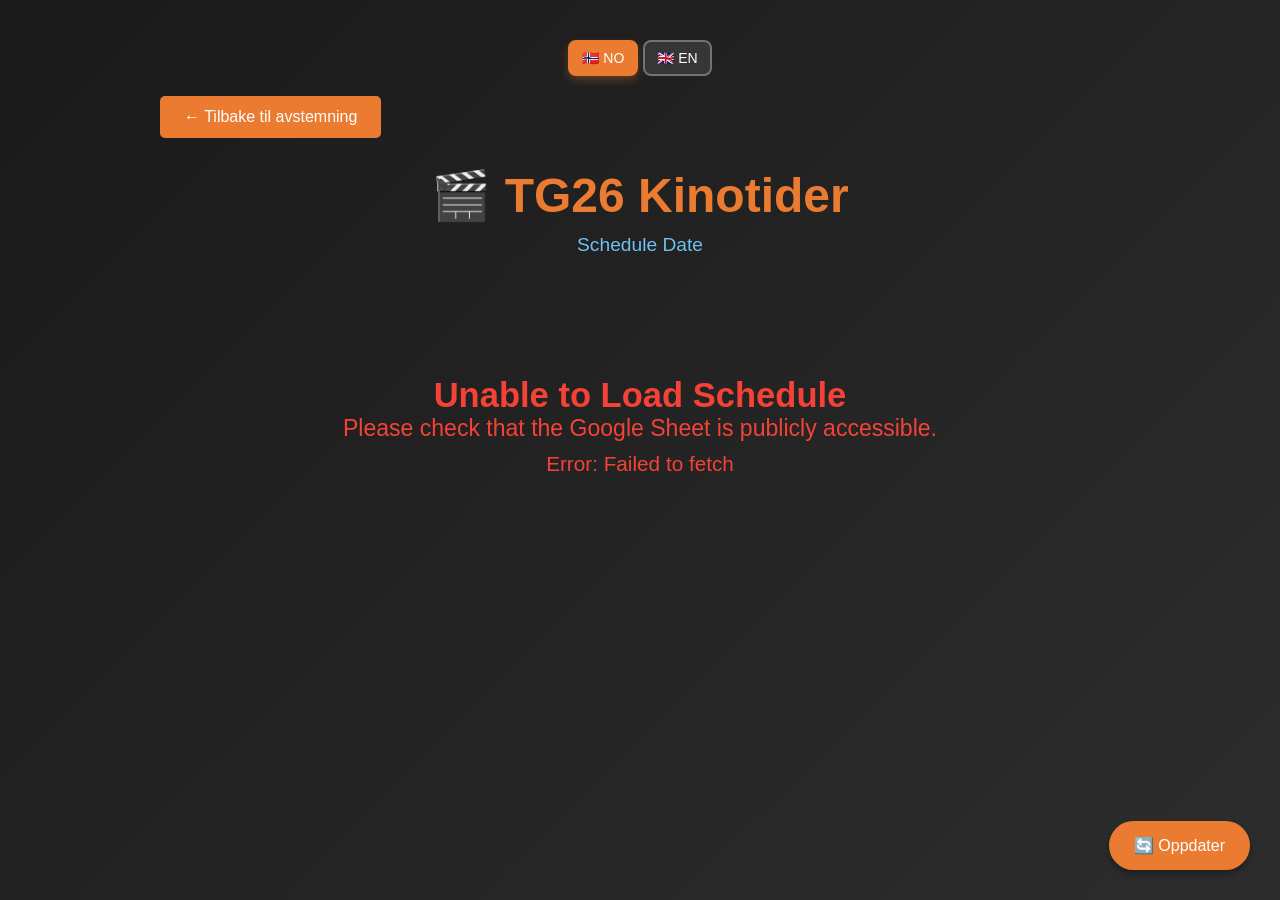
==== commit 47faed9b: "fix typo" ====
--- a/schedule.html
+++ b/schedule.html
@@ -449,5 +449,3 @@
     </script>
 </body>
 </html>
-
-// Initialize language system when DOM is ready
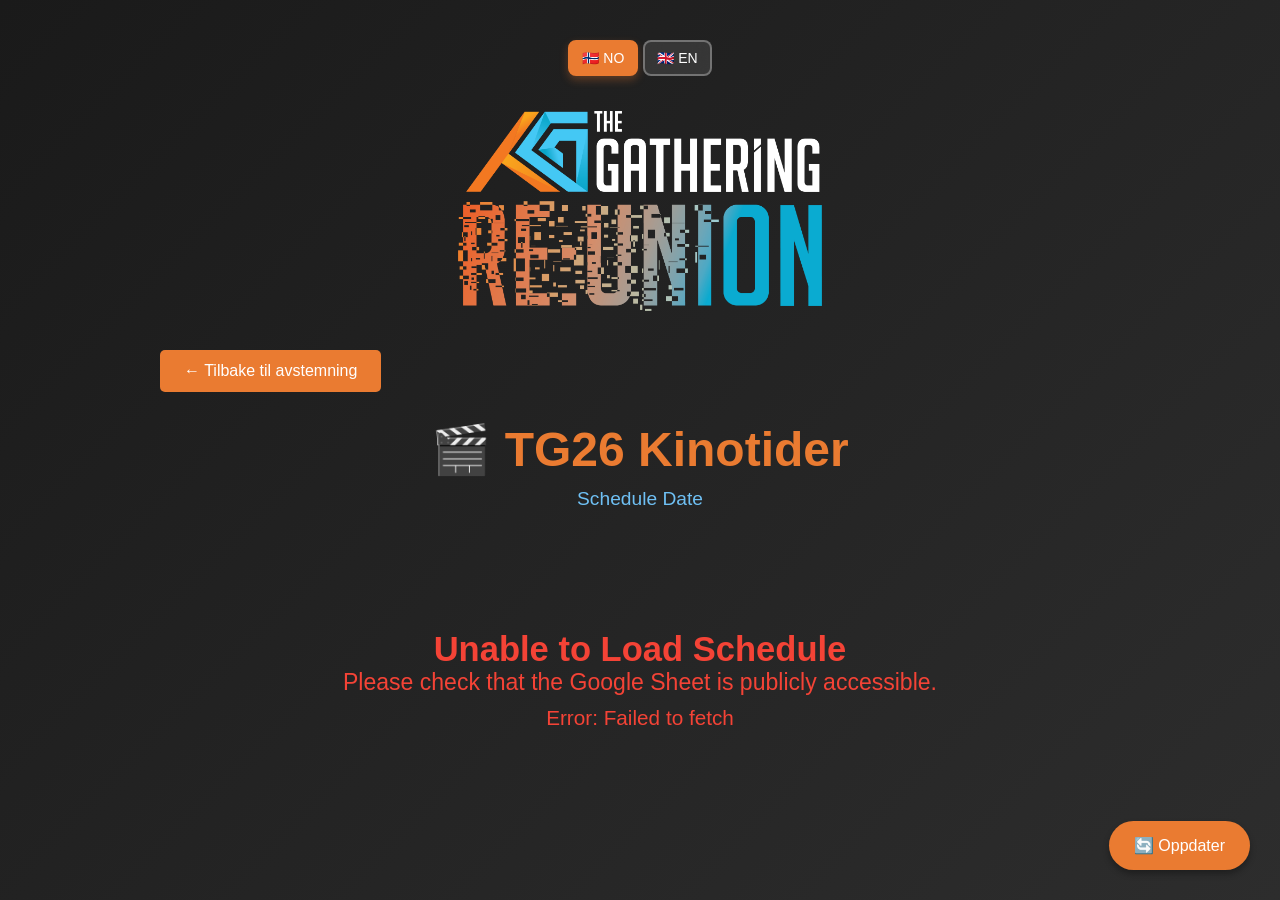
==== commit 7d798cc9: "Update schedule.html" ====
--- a/schedule.html
+++ b/schedule.html
@@ -206,11 +206,15 @@
 <body>
     <div class="schedule-container">
         <div class="language-selector">
-               <button class="lang-btn active" data-lang="no">🇳🇴 NO</button>
-               <button class="lang-btn" data-lang="en">🇬🇧 EN</button>
-           </div>
-           <a href="index.html" class="back-button" data-i18n="backToVoting">← Tilbake</a>
-        
+    <button class="lang-btn active" data-lang="no">🇳🇴 NO</button>
+    <button class="lang-btn" data-lang="en">🇬🇧 EN</button>
+</div>
+
+<div style="text-align: center; margin-bottom: 20px;">
+    <img src="logo transparent.png" alt="TG26 Arena Logo" style="max-height: 200px; margin: 15px 0;">
+</div>
+
+<a href="index.html" class="back-button" data-i18n="backToVoting">← Tilbake</a>
         <div class="schedule-header">
             <h1 data-i18n="scheduleTitle">🎬 TG26 Kinotider</h1>
             <p class="schedule-date" id="scheduleDate">Laster...</p>
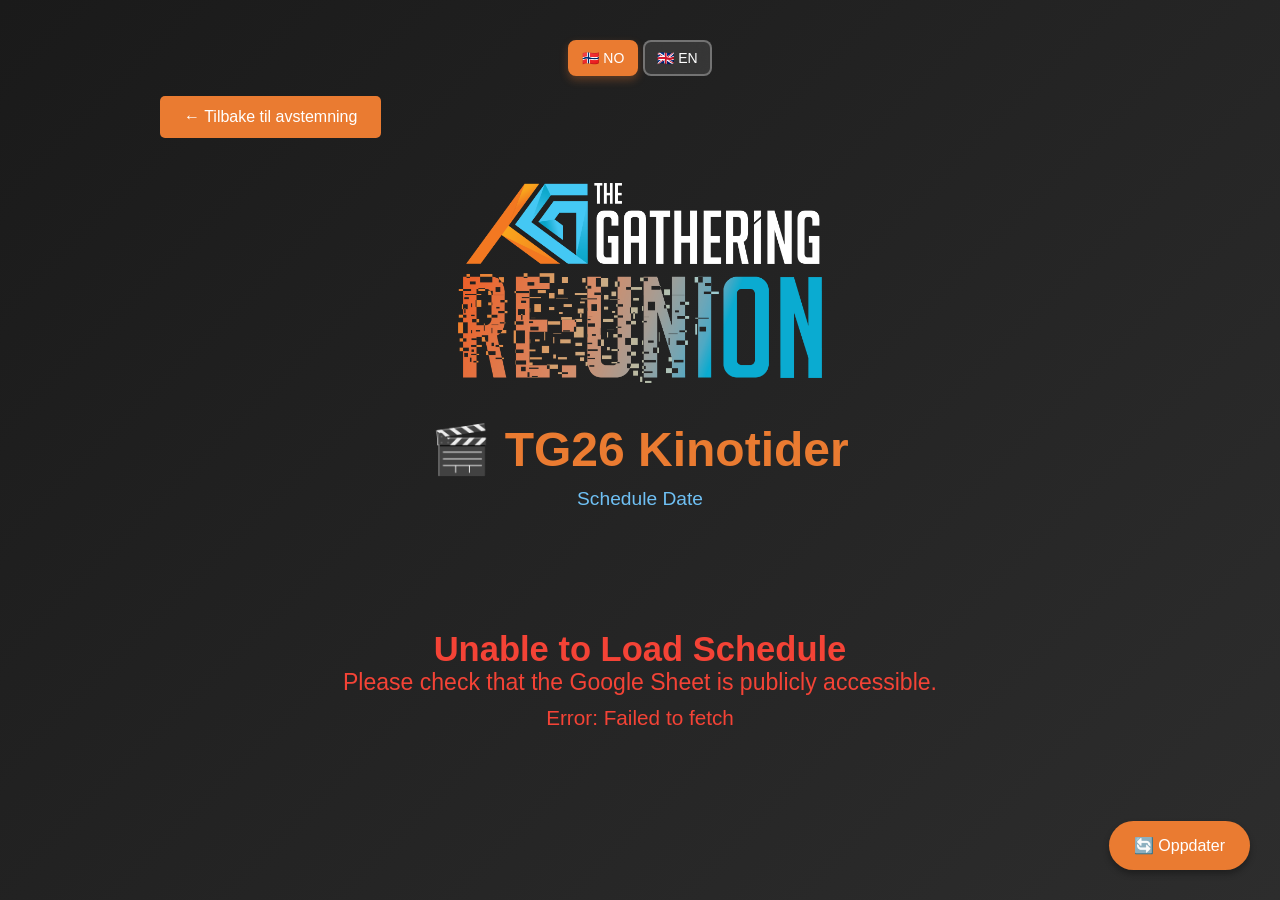
==== commit e70a70c0: "Update schedule.html" ====
--- a/schedule.html
+++ b/schedule.html
@@ -204,17 +204,17 @@
 <script src="https://sites.super.myninja.ai/_assets/ninja-daytona-script.js"></script>
 </head>
 <body>
-    <div class="schedule-container">
+<div class="schedule-container">
         <div class="language-selector">
-    <button class="lang-btn active" data-lang="no">🇳🇴 NO</button>
-    <button class="lang-btn" data-lang="en">🇬🇧 EN</button>
-</div>
-
-<div style="text-align: center; margin-bottom: 20px;">
-    <img src="logo transparent.png" alt="TG26 Arena Logo" style="max-height: 200px; margin: 15px 0;">
-</div>
-
-<a href="index.html" class="back-button" data-i18n="backToVoting">← Tilbake</a>
+               <button class="lang-btn active" data-lang="no">🇳🇴 NO</button>
+               <button class="lang-btn" data-lang="en">🇬🇧 EN</button>
+           </div>
+           <a href="index.html" class="back-button" data-i18n="backToVoting">← Tilbake</a>
+        
+           <div style="text-align: center; margin-bottom: 20px;">
+               <img src="logo transparent.png" alt="TG26 Arena Logo" style="max-height: 200px; margin: 15px 0;">
+           </div>
+
         <div class="schedule-header">
             <h1 data-i18n="scheduleTitle">🎬 TG26 Kinotider</h1>
             <p class="schedule-date" id="scheduleDate">Laster...</p>
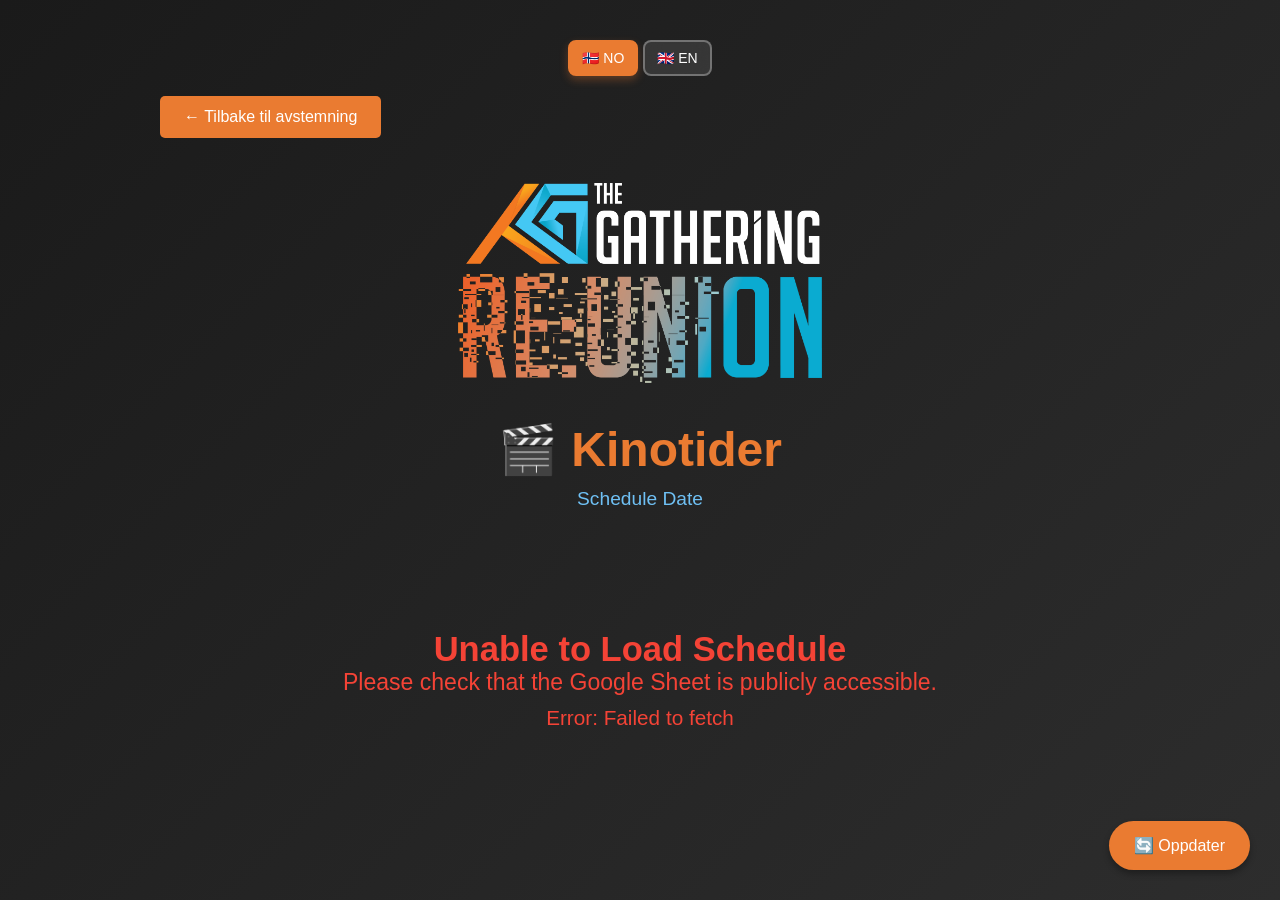
==== commit f4976871: "Update schedule.html" ====
--- a/schedule.html
+++ b/schedule.html
@@ -232,7 +232,7 @@
            const translations = {
                no: {
                    backToVoting: "← Tilbake til avstemning",
-                   scheduleTitle: "🎬 TG26 Kinotider",
+                   scheduleTitle: "🎬 Kinotider",
                    loadingTimes: "Laster tider...",
                    loadingSchedule: "Laster timeplan...",
                    refreshSchedule: "🔄 Oppdater",
@@ -244,7 +244,7 @@
                },
                en: {
                    backToVoting: "← Back to Voting",
-                   scheduleTitle: "🎬 TG26 Movie Schedule",
+                   scheduleTitle: "🎬 Schedule",
                    loadingTimes: "Loading schedule...",
                    loadingSchedule: "Loading schedule...",
                    refreshSchedule: "🔄 Refresh",
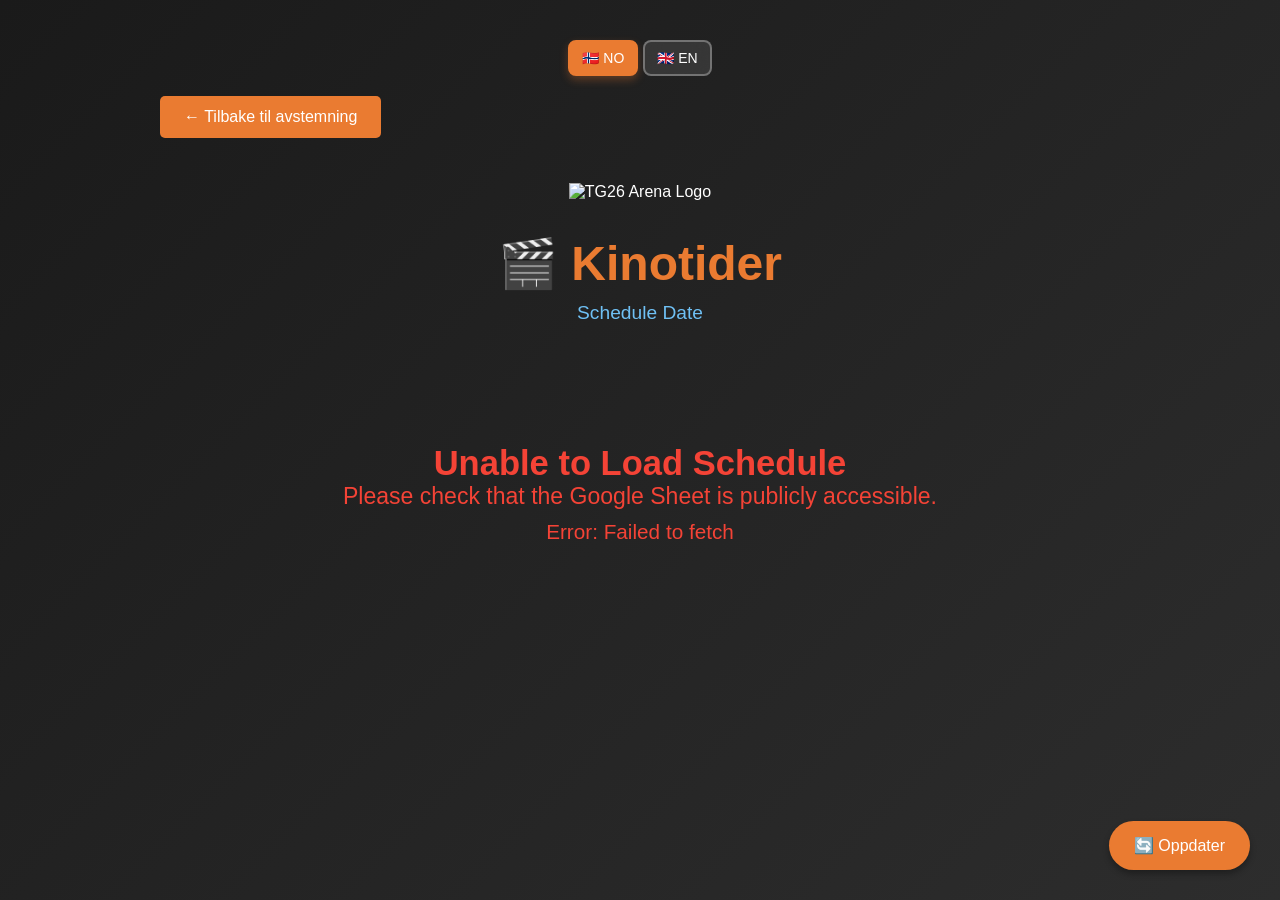
==== commit d35594e5: "fix console error" ====
--- a/schedule.html
+++ b/schedule.html
@@ -4,6 +4,7 @@
     <meta charset="UTF-8">
     <meta name="viewport" content="width=device-width, initial-scale=1.0">
     <title>TG26 Kinotider</title>
+    <link rel="icon" href="favicon.ico" type="image/x-icon">
     <link rel="stylesheet" href="styles.css">
     <style>
         .schedule-container {
@@ -212,7 +213,7 @@
            <a href="index.html" class="back-button" data-i18n="backToVoting">← Tilbake</a>
         
            <div style="text-align: center; margin-bottom: 20px;">
-               <img src="logo transparent.png" alt="TG26 Arena Logo" style="max-height: 200px; margin: 15px 0;">
+               <img src="logo-transparent.png" alt="TG26 Arena Logo" style="max-height: 200px; margin: 15px 0;">
            </div>
 
         <div class="schedule-header">
